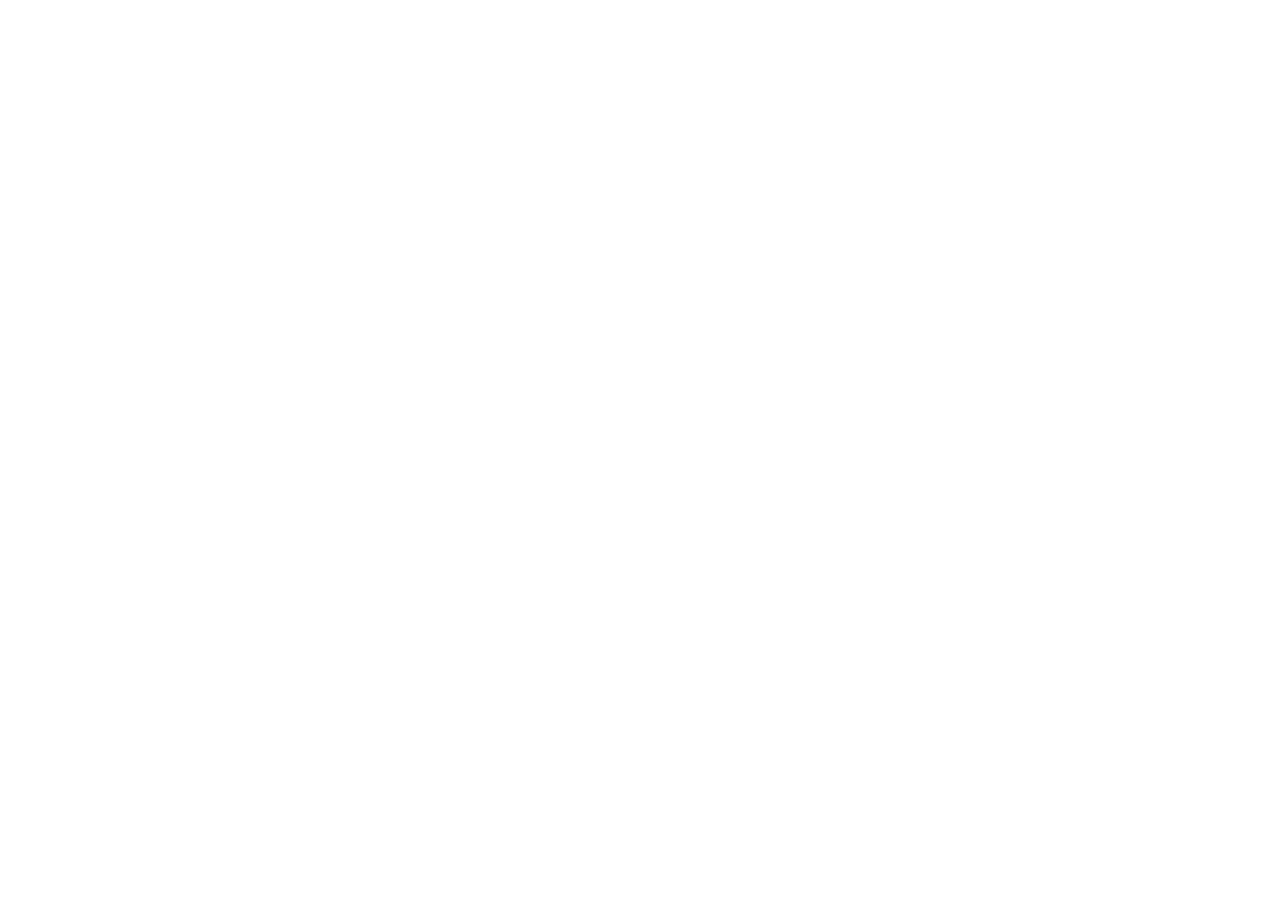
==== recipe.html @ 3eff79db "Create recipe.html" ====
<!DOCTYPE html>
<html lang="en">
<head>
    <meta charset="UTF-8">
    <meta http-equiv="X-UA-Compatible" content="IE=edge">
    <meta name="viewport" content="width=device-width, initial-scale=1.0">
    <title>Document</title>
</head>
<style></style>

<link rel="stylesheet"  href="/styles/stylef.css"/>

<body>
  
    <div id="navbardiv"></div>

    <div id="container"></div> 
    
   

</body>
</html>
<script type="module">

import navbar from "./components/navbar.js"; 

let navbardiv = document.getElementById('navbardiv');
     navbardiv.innerHTML = navbar();

   
     import {foodshow,append,fooddr} from "./script/showfood.js";



fooddr();

</script>
---- styles/stylef.css ----
#navbar {
    width:500px;
  display: flex;
  justify-content: space-between;
  padding-left: 4%;
  padding-right: 4%;
  border: solid 1px black;
  margin:auto;
  border-radius: 20px;
  box-shadow: 5px 5px 5px 5px #888888;
  
}


button:hover{
  cursor:pointer;
}
#navbar a{
  font-size:larger;
  color:brown
}

#options {
  display: flex;
  justify-content: space-between;
  font-family:'Gill Sans', 'Gill Sans MT', Calibri, 'Trebuchet MS', sans-serif;
}

#options h3 {
  padding-left: 30px;
  padding-right: 10px;
  
}
#search{
  margin-left:35%;
  margin-top:25px;
  
}
#chat img{
  width:25px;
}
#chat{

  border-radius: 10px;
}

#search input{
  width:400px;
  height:40px;
  text-align: center;
  border-radius: 40px;
  font-size: x-large;
}
#mealdiv{
  display: flex;
  margin:2%;
  width:85%;
  height: 520px;
 
}
#mealdiv img{
  width:500px;
  height: 500px
}
#mealdiv p{
  margin:2%;
}
#container{
  margin-left:200px;
  font-family:cursive;
 
}

#instructions{
  height:300px;
  overflow-y: scroll;
  
}
#mealdiv a{
  color:red;
  margin-left:1%;
}
#meal{
  font-size:xx-large;
  font-family:cursive
}
#origin{
  
  font-weight: bold;
}
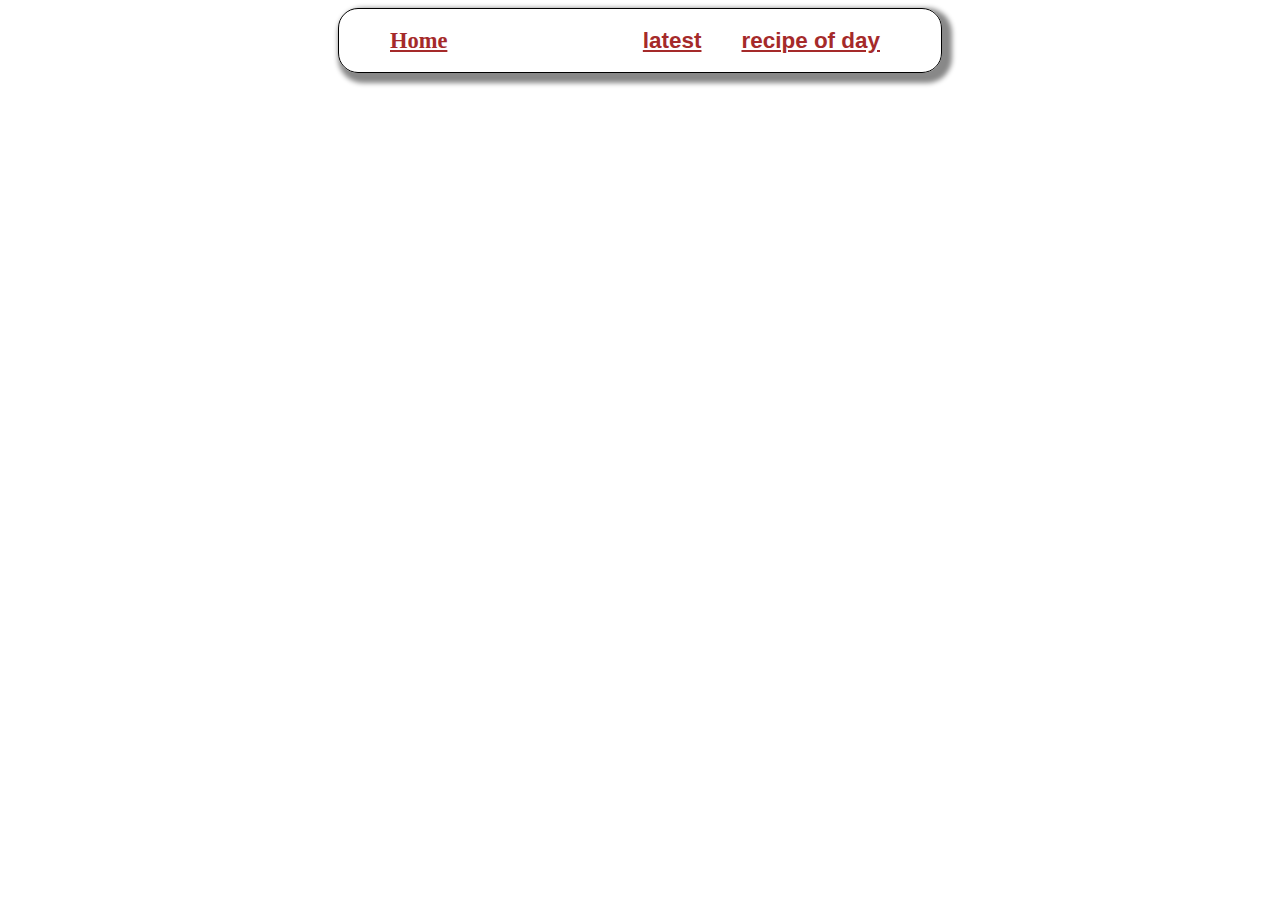
==== commit 6107dfac: "Update recipe.html" ====
--- a/recipe.html
+++ b/recipe.html
@@ -30,8 +30,6 @@
    
      import {foodshow,append,fooddr} from "./script/showfood.js";
 
-
-
 fooddr();
 
 </script>